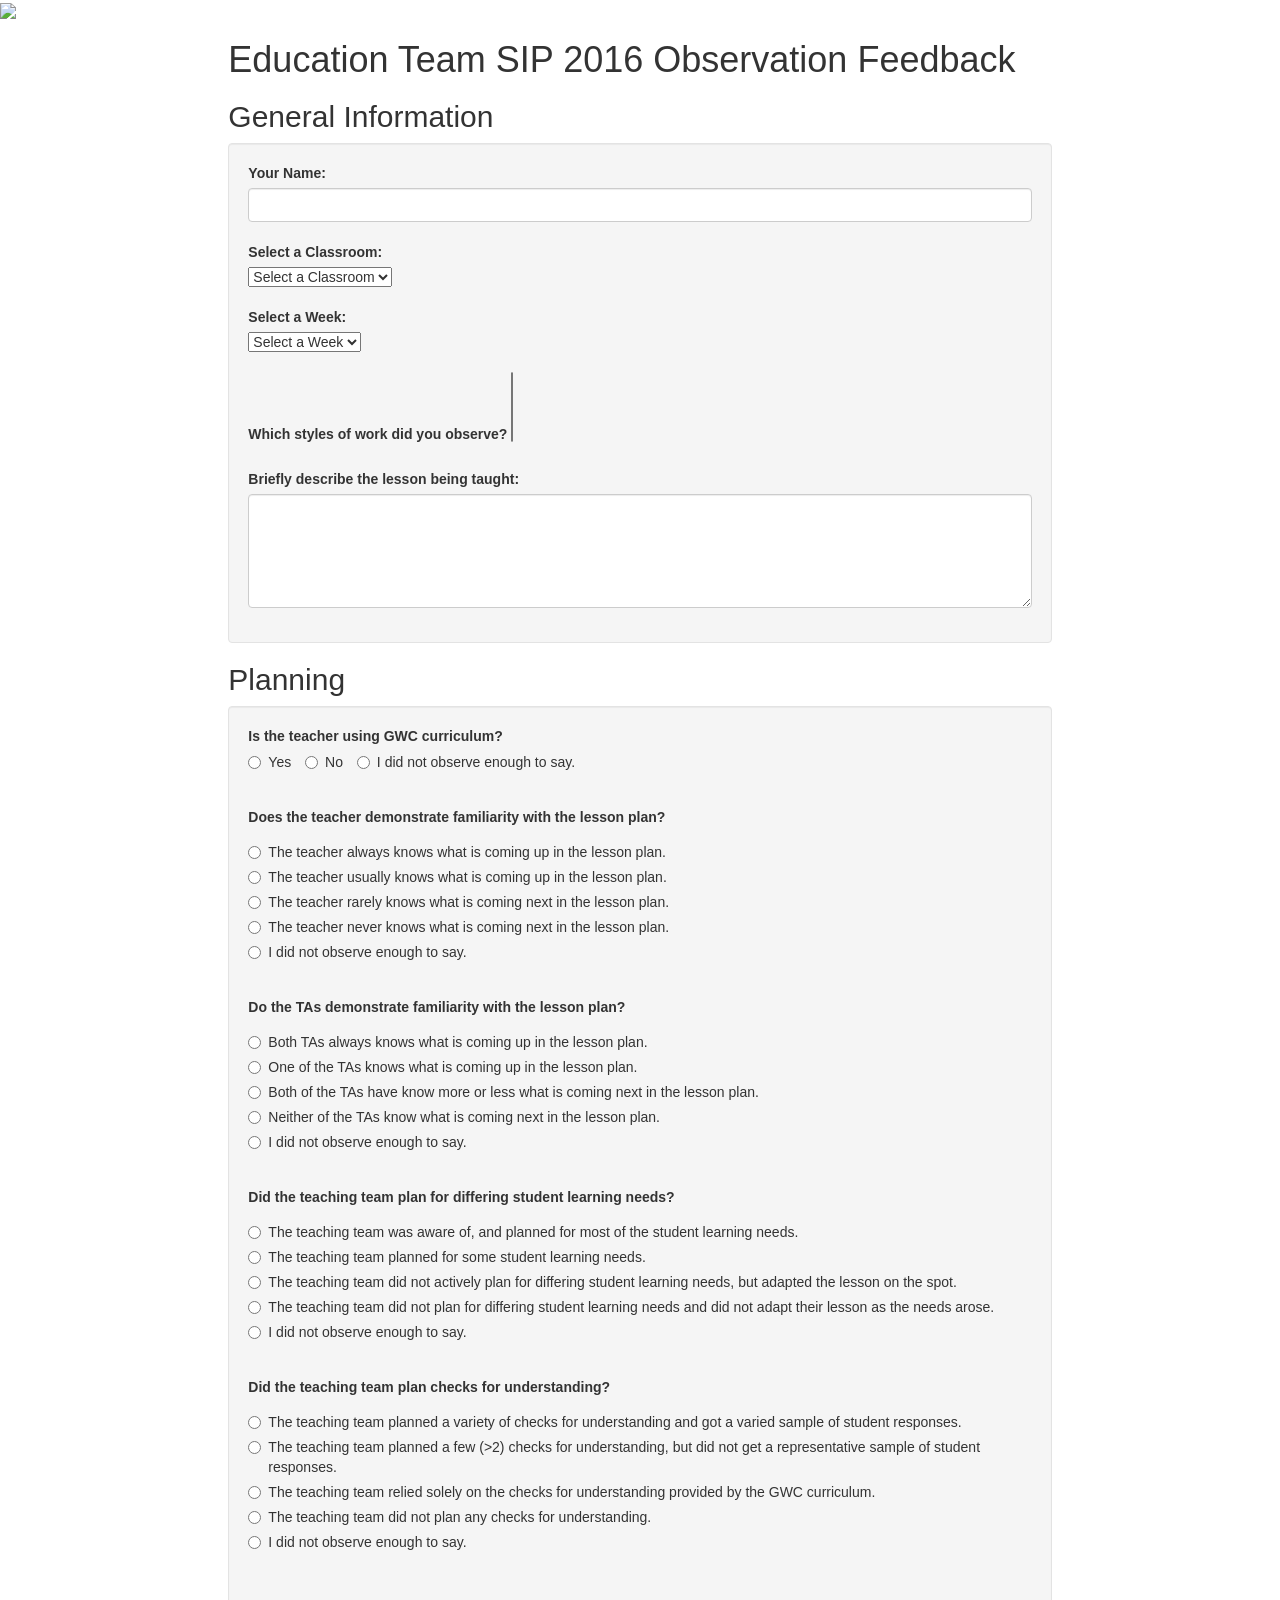
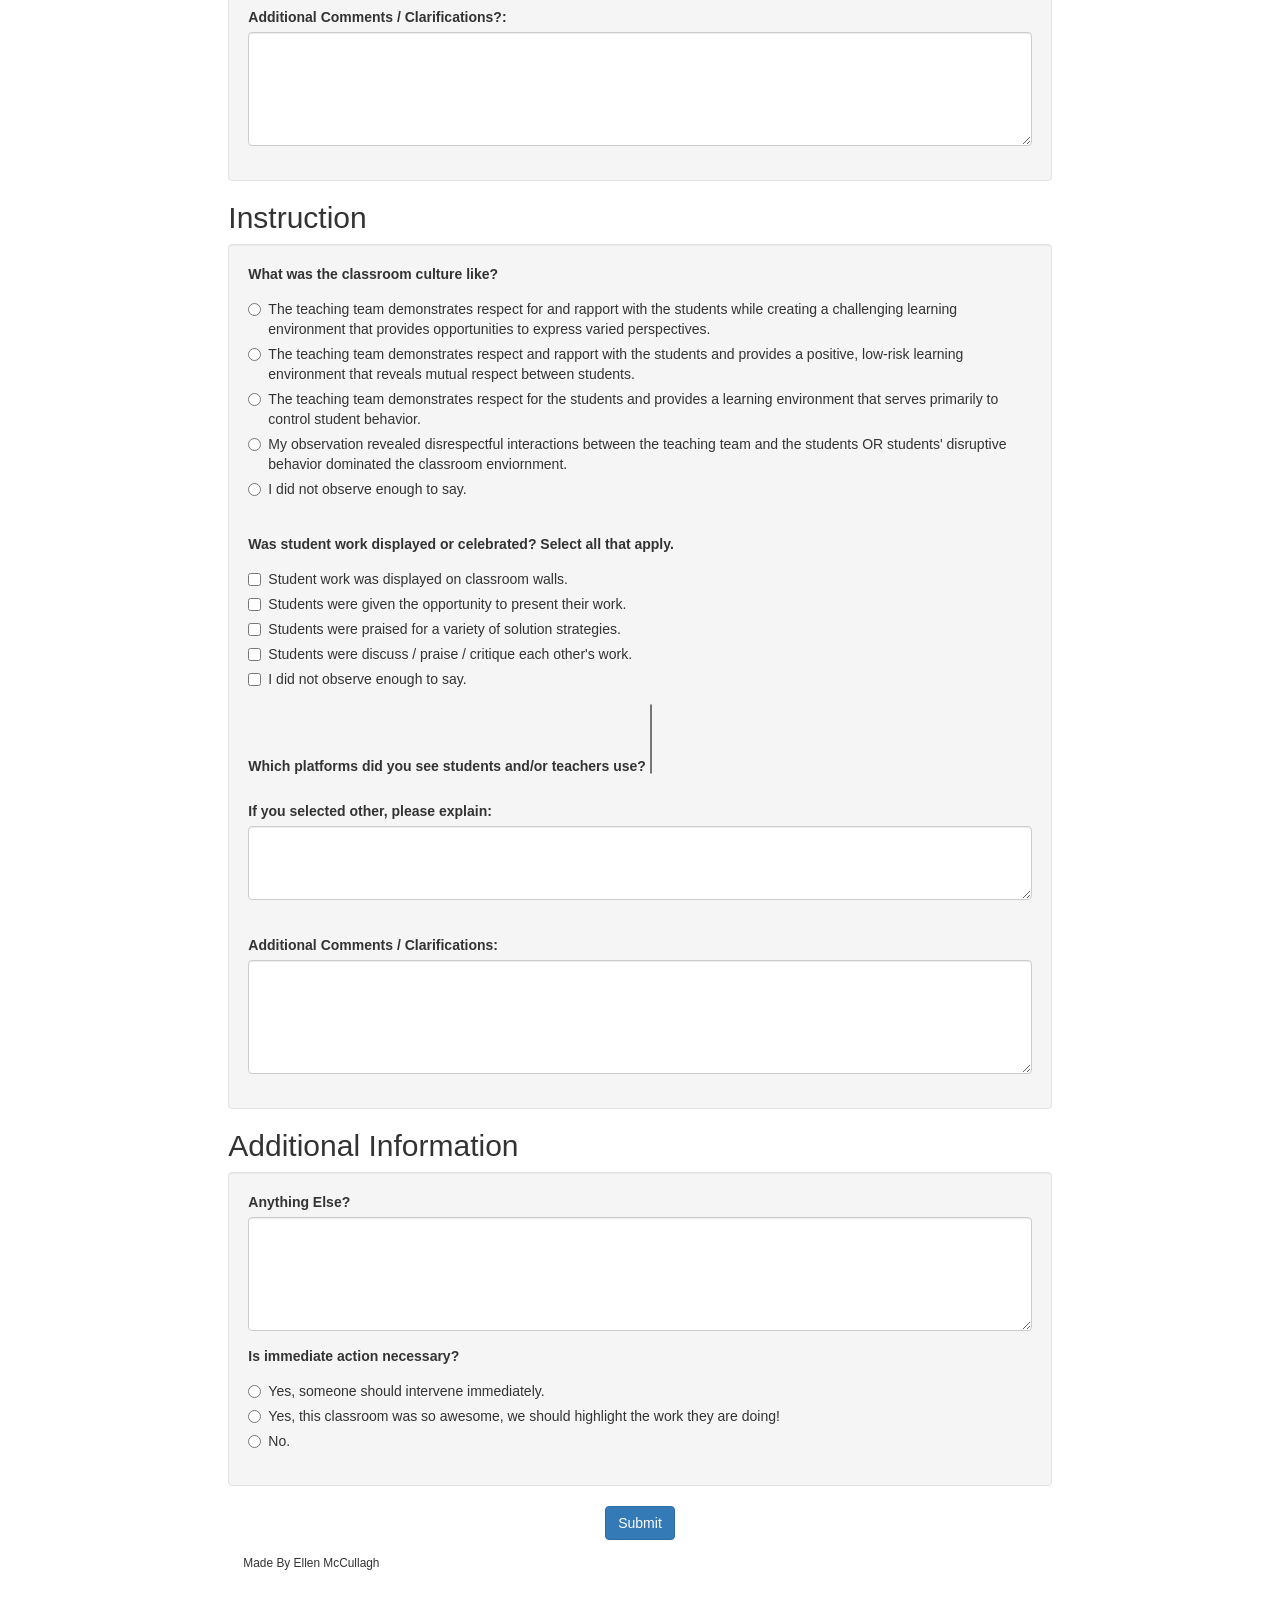
==== index.html @ 7bf044fe "Collecting data" ====
<!DOCTYPE html>
<html lang="en">
<head>
  <meta charset="utf-8">
  <meta http-equiv="X-UA-Compatible" content="IE=edge">
  <meta name="viewport" content="width=device-width, initial-scale=1">
  <link rel="icon" type="image/png" href="http://girlswhocode.com/wp-content/themes/gwc/favicon.ico">

  <script src="https://ajax.googleapis.com/ajax/libs/jquery/1.12.2/jquery.min.js"></script>
  <!-- Latest compiled and minified CSS -->
  <link rel="stylesheet" href="https://maxcdn.bootstrapcdn.com/bootstrap/3.3.6/css/bootstrap.min.css" integrity="sha384-1q8mTJOASx8j1Au+a5WDVnPi2lkFfwwEAa8hDDdjZlpLegxhjVME1fgjWPGmkzs7" crossorigin="anonymous">

  <!-- Optional theme -->
  <link rel="stylesheet" href="https://maxcdn.bootstrapcdn.com/bootstrap/3.3.6/css/bootstrap-theme.min.css" integrity="sha384-fLW2N01lMqjakBkx3l/M9EahuwpSfeNvV63J5ezn3uZzapT0u7EYsXMjQV+0En5r" crossorigin="anonymous">

  <!-- Latest compiled and minified JavaScript -->
  <script src="https://maxcdn.bootstrapcdn.com/bootstrap/3.3.6/js/bootstrap.min.js" integrity="sha384-0mSbJDEHialfmuBBQP6A4Qrprq5OVfW37PRR3j5ELqxss1yVqOtnepnHVP9aJ7xS" crossorigin="anonymous"></script>

  <link href="https://cdnjs.cloudflare.com/ajax/libs/select2/4.0.2/css/select2.min.css" rel="stylesheet" />
  <script src="https://cdnjs.cloudflare.com/ajax/libs/select2/4.0.2/js/select2.min.js"></script>
  <link href='https://fonts.googleapis.com/css?family=Raleway:400,800' rel='stylesheet' type='text/css'>
  <link href="css/stylesheet.css" rel="stylesheet">
  <script src="js/data.js"></script>
  <script src="js/index.js"></script>
  <title>SIP 2016 Education Team Feedback</title>


  <body>
    <div class="nav">
      <a href=""><img src="https://upload.wikimedia.org/wikipedia/commons/thumb/a/a1/GWC_logo_2016_.png/220px-GWC_logo_2016_.png" id="site-logo"></a>
    </div>
    <div class="container-fluid col-md-8 col-md-offset-2">
      <h1>Education Team SIP 2016 Observation Feedback</h1>
      <h2>General Information</h2>

      <div class="well">
        <label for="usr">Your Name:</label>
        <input type="text" class="form-control" id="name" name="name">

        <br>

        <label for="usr">Select a Classroom:</label>
        <br>
        <select class="js-example-data-array" id="classroom">
          <option value="-1" selected="selected">Select a Classroom</option>
        </select>
        <script type="text/javascript">

          $(".js-example-data-array").select2({
            data: classroom_names
            })
          $(".js-example-data-array-selected").select2({
            data: classroom_names
            })

          </script>
          <br>
          <br>

          <label for="usr">Select a Week:</label>
          <br>
          <select class="js-example-data-array" id="week">
            <option value="-1" selected="selected">Select a Week</option>
          </select>
          <script type="text/javascript">
            weeks = [{id: 0, text:"Week 0"}, {id: 1, text:"Week 1"}, {id: 2, text:"Week 2"}, {id: 3, text:"Week 3"},
                     {id: 4, text:"Week 4"}, {id: 5, text:"Week 5"}, {id: 6, text:"Week 6"}, {id: 7, text:"Week 7"} ];

            $(".js-example-data-array").select2({
              data: weeks
              })
            $(".js-example-data-array-selected").select2({
              data: weeks
              })

            </script>

          <br>
          <br>
          <label>Which styles of work did you observe?</label>
          <select class="js-example-basic-multiple" multiple="multiple" id="workstyles">
          </select>
          <script type="text/javascript">
            workstyles = [{id: 0, text:"Individual"}, {id: 1, text:"Small Group"}, {id: 2, text:"Whole Group"}, {id: 3, text:"Lecture"}];

            $(".js-example-basic-multiple").select2({
              data: workstyles
              })
            $(".js-example-data-basic-multiple").select2({
              data: workstyles
              })

            </script>
            <br><br>

          <div class="form-group">
            <label for="comment">Briefly describe the lesson being taught:</label>
            <textarea class="form-control" rows="5" id="lessonDescription" name="lesson_description"></textarea>
          </div>

      </div>

      <h2>Planning</h2>
      <div class="well">
        <div class="form-group" id="gwc_curriculum">
          <label>Is the teacher using GWC curriculum?</label>
          <br>
          <label class="radio-inline"><input type="radio" name="gwc_curriculum" value="yes">Yes</label>
          <label class="radio-inline"><input type="radio" name="gwc_curriculum" value="no">No</label>
          <label class="radio-inline"><input type="radio" name="gwc_curriculum" value="n/a">I did not observe enough to say.</label>
        </div>

        <br>

        <div class="form-group" id="teacher_prep">
          <label>Does the teacher demonstrate familiarity with the lesson plan?</label>
          <br>
          <div class="radio">
            <label class="radio"><input type="radio" name="teacher_prep" value="3">The teacher always knows what is coming up in the lesson plan.</label>
          </div>
          <div class="radio">
            <label class="radio"><input type="radio" name="teacher_prep" value="2">The teacher usually knows what is coming up in the lesson plan.</label>
          </div>
          <div class="radio">
            <label class="radio"><input type="radio" name="teacher_prep" value="1">The teacher rarely knows what is coming next in the lesson plan.</label>
          </div>
          <div class="radio">
            <label class="radio"><input type="radio" name="teacher_prep" value="0">The teacher never knows what is coming next in the lesson plan.</label>
          </div>
          <div class="radio">
            <label class="radio"><input type="radio" name="teacher_prep" value="n/a">I did not observe enough to say.</label>
          </div>
        </div>

        <br>

        <div class="form-group" id="ta_prep">
          <label>Do the TAs demonstrate familiarity with the lesson plan?</label>
          <br>
          <div class="radio">
            <label class="radio"><input type="radio" name="ta_prep" value="3">Both TAs always knows what is coming up in the lesson plan.</label>
          </div>
          <div class="radio">
            <label class="radio"><input type="radio" name="ta_prep" value="2">One of the TAs knows what is coming up in the lesson plan.</label>
          </div>
          <div class="radio">
            <label class="radio"><input type="radio" name="ta_prep" value="1">Both of the TAs have know more or less what is coming next in the lesson plan.</label>
          </div>
          <div class="radio">
            <label class="radio"><input type="radio" name="ta_prep" value="0">Neither of the TAs know what is coming next in the lesson plan.</label>
          </div>
          <div class="radio">
            <label class="radio"><input type="radio" name="ta_prep" value="n/a">I did not observe enough to say.</label>
          </div>
        </div>

        <br>

        <div class="form-group" id="differentiation">
          <label>Did the teaching team plan for differing student learning needs?</label>
          <br>
          <div class="radio">
            <label class="radio"><input type="radio" name="differentiation" value="3">The teaching team was aware of, and planned for most of the student learning needs.</label>
          </div>
          <div class="radio">
            <label class="radio"><input type="radio" name="differentiation" value="2">The teaching team planned for some student learning needs.</label>
          </div>
          <div class="radio">
            <label class="radio"><input type="radio" name="differentiation" value="1">The teaching team did not actively plan for differing student learning needs, but adapted the lesson on the spot.</label>
          </div>
          <div class="radio">
            <label class="radio"><input type="radio" name="differentiation" value="0">The teaching team did not plan for differing student learning needs and did not adapt their lesson as the needs arose.</label>
          </div>
          <div class="radio">
            <label class="radio"><input type="radio" name="differentiation" value="n/a">I did not observe enough to say.</label>
          </div>
        </div>

        <br>

        <div class="form-group" id="check_understanding">
          <label>Did the teaching team plan checks for understanding?</label>
          <br>
          <div class="radio">
            <label class="radio"><input type="radio" name="check_understanding" value="3">The teaching team planned a variety of checks for understanding and got a varied sample of student responses.</label>
          </div>
          <div class="radio">
            <label class="radio"><input type="radio" name="check_understanding" value="2">The teaching team planned a few (>2) checks for understanding, but did not get a representative sample of student responses.</label>
          </div>
          <div class="radio">
            <label class="radio"><input type="radio" name="check_understanding" value="1">The teaching team relied solely on the checks for understanding provided by the GWC curriculum.</label>
          </div>
          <div class="radio">
            <label class="radio"><input type="radio" name="check_understanding" value="0">The teaching team did not plan any checks for understanding.</label>
          </div>
          <div class="radio">
            <label class="radio"><input type="radio" name="check_understanding" value="n/a">I did not observe enough to say.</label>
          </div>
        </div>
        <br>
        <br>
        <div class="form-group">
          <label for="comment">Additional Comments / Clarifications?:</label>
          <textarea class="form-control" rows="5" id="PlanningComments"></textarea>
        </div>
      </div>

      <h2>Instruction</h2>
      <div class="well">
        <div class="form-group" id="class_env">
          <label>What was the classroom culture like?</label>
          <br>
          <div class="radio">
            <label class="radio"><input type="radio" name="class_env" value="3">The teaching team demonstrates respect for and rapport with the students while creating a challenging learning environment that provides opportunities to express varied perspectives.</label>
          </div>
          <div class="radio">
            <label class="radio"><input type="radio" name="class_env" value="2">The teaching team demonstrates respect and rapport with the students and provides a positive, low-risk learning environment that reveals mutual respect between students.</label>
          </div>
          <div class="radio">
            <label class="radio"><input type="radio" name="class_env" value="1">The teaching team demonstrates respect for the students and provides a learning environment that serves primarily to control student behavior.</label>
          </div>
          <div class="radio">
            <label class="radio"><input type="radio" name="class_env" value="0">My observation revealed disrespectful interactions between the teaching team and the students OR students' disruptive behavior dominated the classroom enviornment.</label>
          </div>
          <div class="radio">
            <label class="radio"><input type="radio" name="class_env" value="n/a">I did not observe enough to say.</label>
          </div>
        </div>

        <br>

        <div class="form-group" id="student_wrk">
          <label>Was student work displayed or celebrated? Select all that apply.</label>
          <br>
          <div class="checkbox">
            <label><input type="checkbox" name="student_wrk" value="walls">Student work was displayed on classroom walls.</label>
          </div>
          <div class="checkbox">
            <label><input type="checkbox" name="student_wrk" value="present">Students were given the opportunity to present their work.</label>
          </div>
          <div class="checkbox">
            <label><input type="checkbox" name="student_wrk" value="teacher praise">Students were praised for a variety of solution strategies.</label>
          </div>
          <div class="checkbox">
            <label><input type="checkbox" name="student_wrk" value="peer praise">Students were discuss / praise / critique each other's work.</label>
          </div>
          <div class="checkbox">
            <label><input type="checkbox" name="student_wrk" value="n/a">I did not observe enough to say.</label>
          </div>
        </div>

        <label>Which platforms did you see students and/or teachers use?</label>
        <select class="js-example-basic-multiple" multiple="multiple" id="platforms">
        </select>
        <script type="text/javascript">
          platforms = [{id: 0, text:"Canvas"}, {id: 1, text:"Google Docs"}, {id: 2, text:"Piazza"}, {id: 3, text:"Other"}];

          $(".js-example-basic-multiple").select2({
            data: platforms
            })
          $(".js-example-data-basic-multiple").select2({
            data: platforms
            })

          </script>
          <br><br>
          <div class="form-group">
            <label for="comment">If you selected other, please explain:</label>
            <textarea class="form-control" rows="3" id="platforms_other"></textarea>
          </div>
          <br>
          <div class="form-group">
            <label for="comment">Additional Comments / Clarifications:</label>
            <textarea class="form-control" rows="5" id="instruction_comments"></textarea>
          </div>
        </div>

        <h2>Additional Information</h2>
        <div class="well">
          <div class="form-group">
            <label for="comment">Anything Else?</label>
            <textarea class="form-control" rows="5" id="add_comments"></textarea>
          </div>

          <div class="form-group">
            <label>Is immediate action necessary?</label>
            <br>
            <div class="radio" id="intervention">
              <label class="radio"><input type="radio" name="intervention" value="yes-">Yes, someone should intervene immediately.</label>
            </div>
            <div class="radio">
              <label class="radio"><input type="radio" name="intervention" value="yes+">Yes, this classroom was so awesome, we should highlight the work they are doing!</label>
            </div>
            <div class="radio">
              <label class="radio"><input type="radio" name="intervention" value="no">No.</label>
            </div>
          </div>
        </div>

        <div class="span7 text-center">
            <button type="button" class="btn btn-primary" id="button_submit">Submit</button>
        </div>

        <footer>
          <div class="footer">
            <div class="center-block">
                <div class="small navbar-text text-center">
                    <p>Made By Ellen McCullagh</p>
                </div>
            </div>
        </div>
      </footer>
    </div>
    <script src="js/postsheet.js"></script>
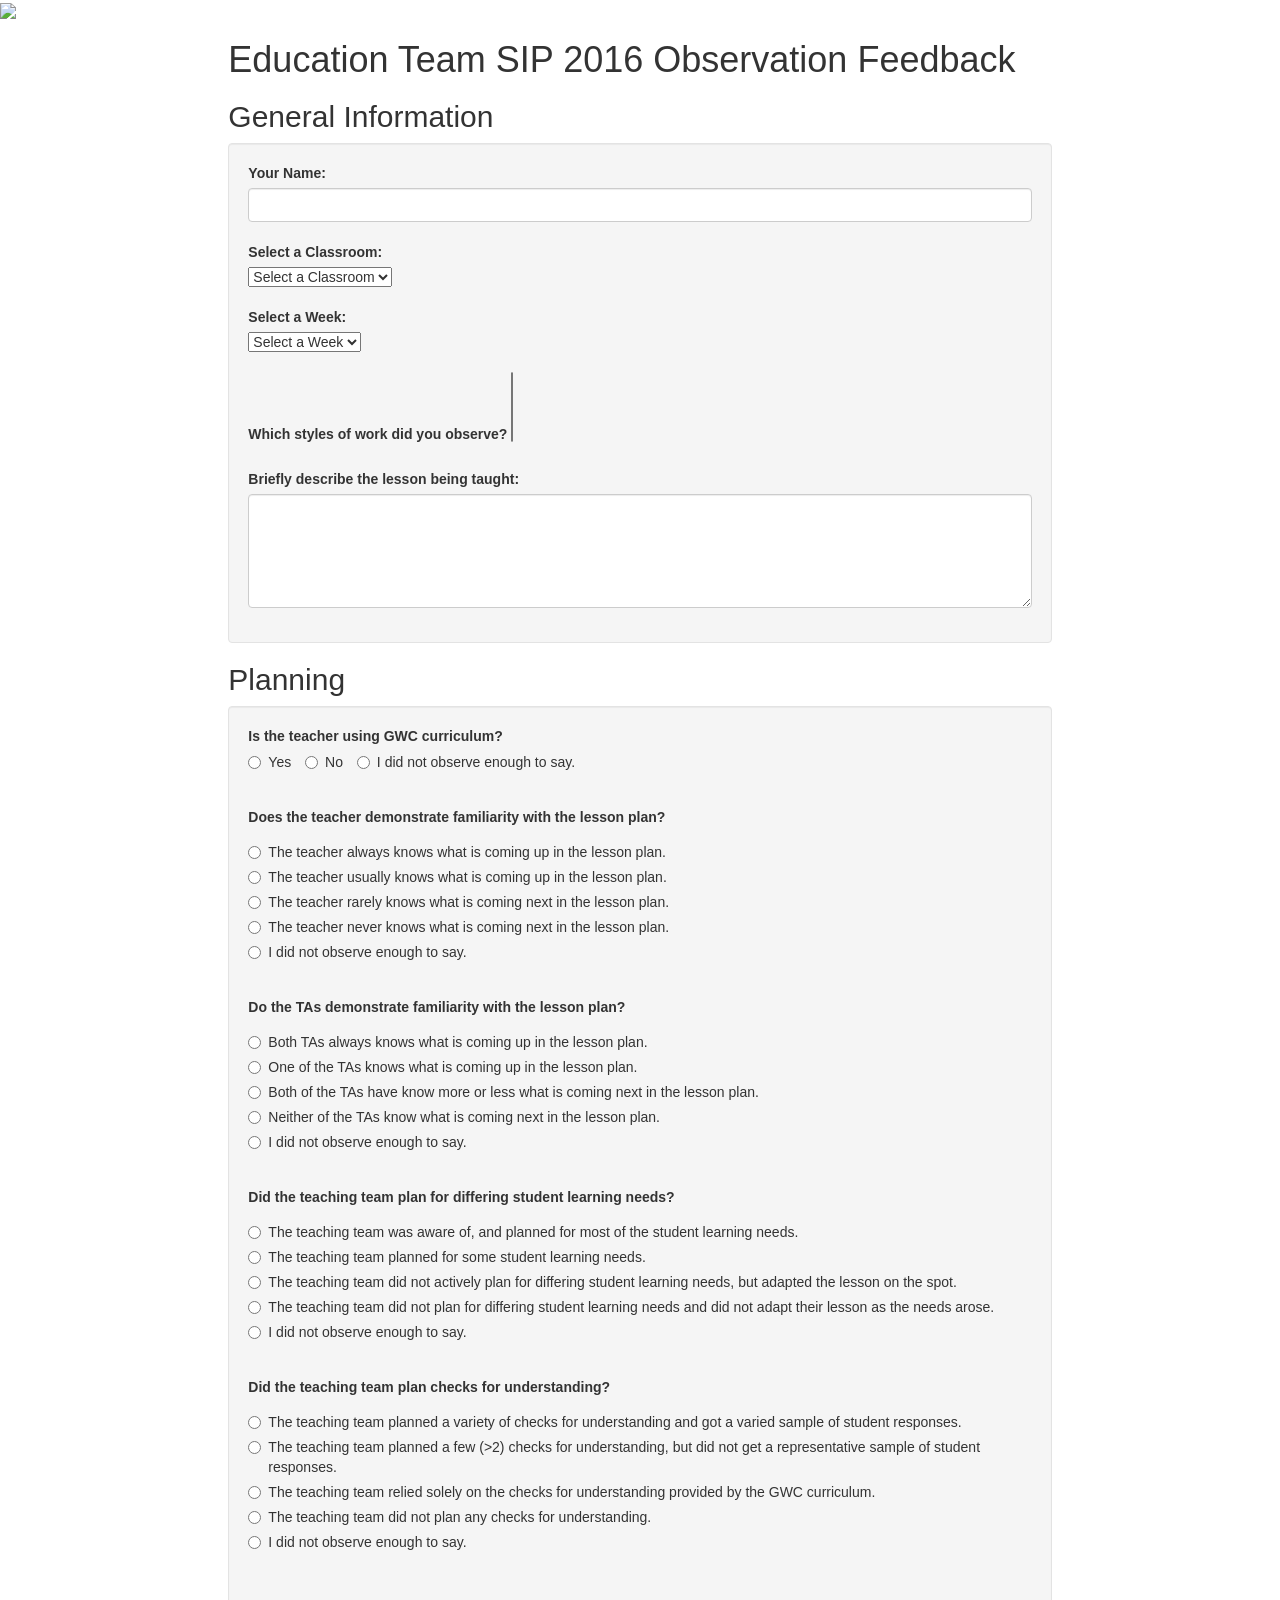
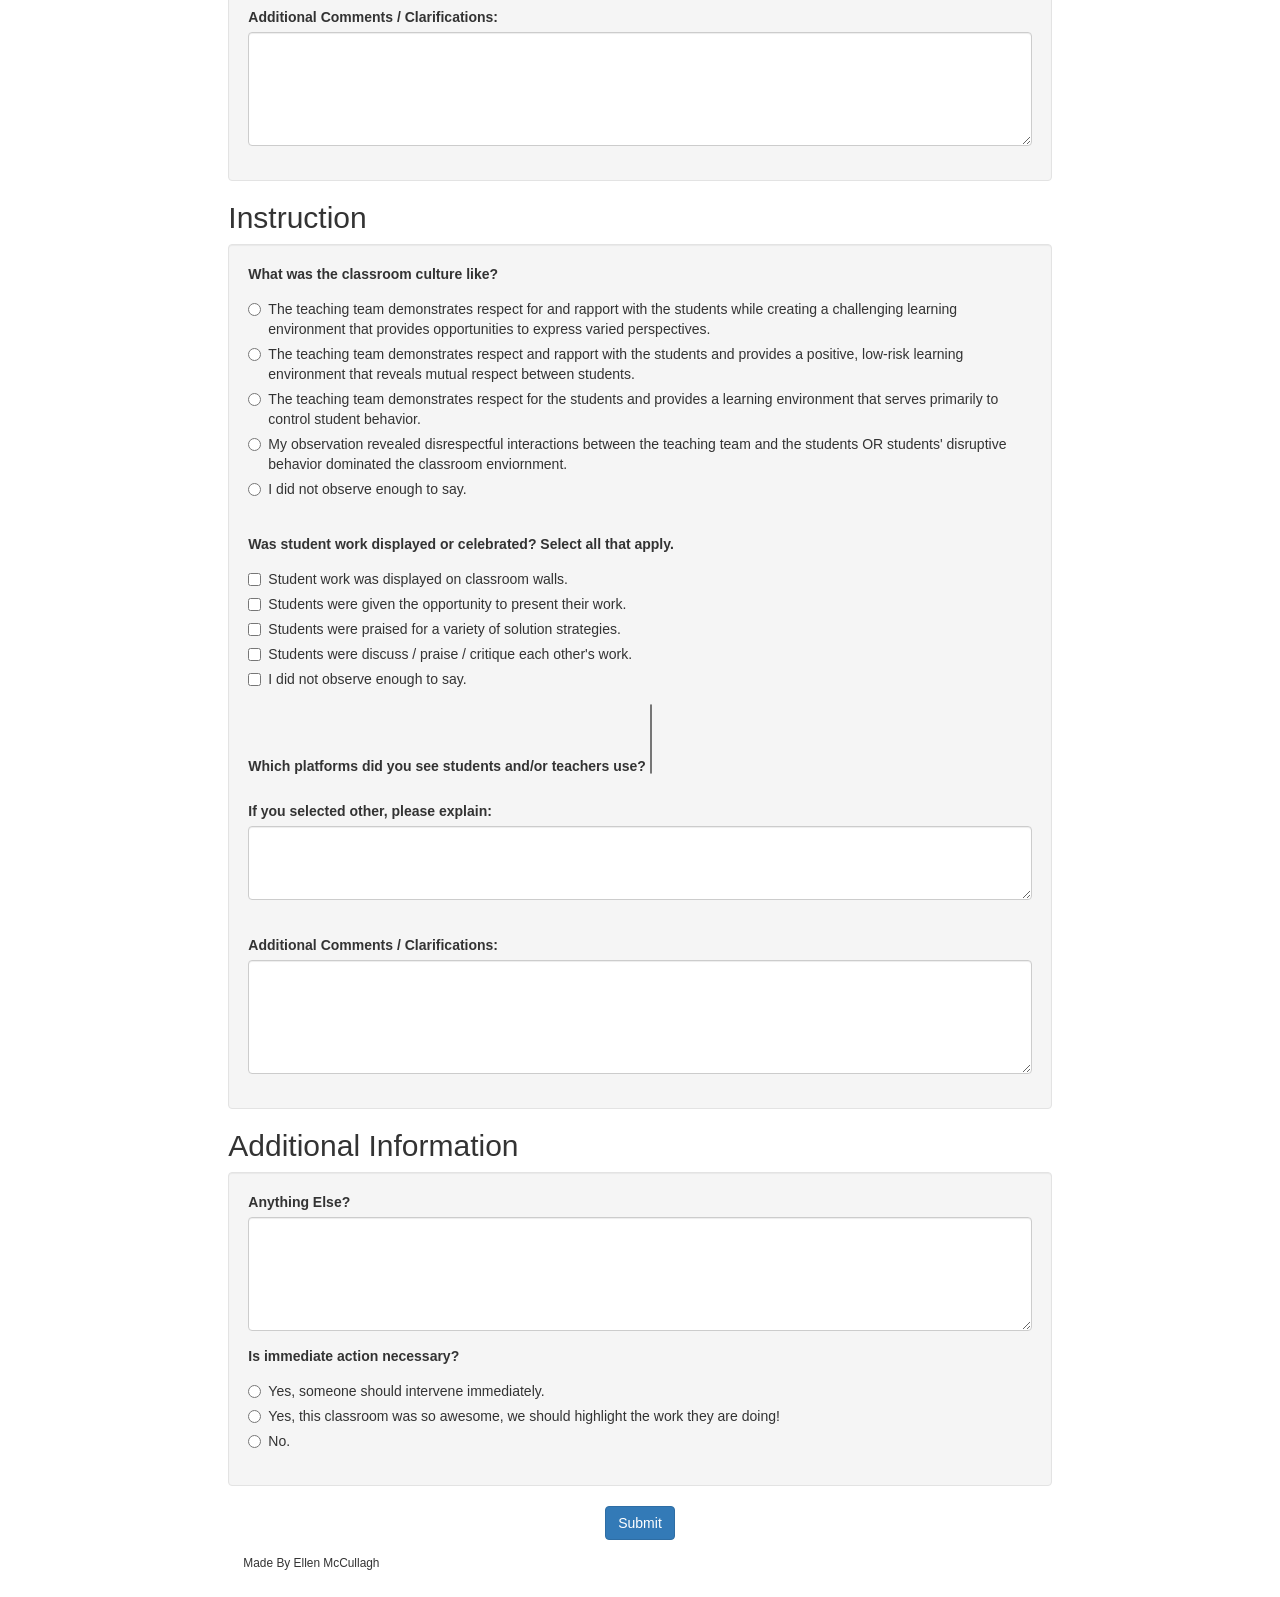
==== commit a5001414: "data finalized" ====
--- a/index.html
+++ b/index.html
@@ -4,7 +4,7 @@
   <meta charset="utf-8">
   <meta http-equiv="X-UA-Compatible" content="IE=edge">
   <meta name="viewport" content="width=device-width, initial-scale=1">
-  <link rel="icon" type="image/png" href="http://girlswhocode.com/wp-content/themes/gwc/favicon.ico">
+  <link rel="icon" type="image/png" href="http://girlswhocode.com/apple-icon.png">
 
   <script src="https://ajax.googleapis.com/ajax/libs/jquery/1.12.2/jquery.min.js"></script>
   <!-- Latest compiled and minified CSS -->
@@ -26,9 +26,11 @@
 
 
   <body>
+    <iframe src="https://docs.google.com/a/girlswhocode.com/forms/d/1mv8BgKb8Gx9MywnGfvozmwQfJ8MWy37i6T3rJOWudbc/formResponse" width="760" height="500" frameborder="0" marginheight="0" marginwidth="0" class="hidden">Loading...</iframe>
     <div class="nav">
       <a href=""><img src="https://upload.wikimedia.org/wikipedia/commons/thumb/a/a1/GWC_logo_2016_.png/220px-GWC_logo_2016_.png" id="site-logo"></a>
     </div>
+    <form action="https://docs.google.com/forms/d/1mv8BgKb8Gx9MywnGfvozmwQfJ8MWy37i6T3rJOWudbc/formResponse?embedded=true" target="_self" method="POST" id="mG61Hd">
     <div class="container-fluid col-md-8 col-md-offset-2">
       <h1>Education Team SIP 2016 Observation Feedback</h1>
       <h2>General Information</h2>
@@ -48,10 +50,16 @@
 
           $(".js-example-data-array").select2({
             data: classroom_names
-            })
+          });
           $(".js-example-data-array-selected").select2({
             data: classroom_names
-            })
+          });
+
+          var classroom;
+        	$('#classroom').on('change', function() {
+        			var temp = $(this).val();
+        			classroom = classroom_names[temp].text
+        		});
 
           </script>
           <br>
@@ -68,34 +76,45 @@
 
             $(".js-example-data-array").select2({
               data: weeks
-              })
+            });
             $(".js-example-data-array-selected").select2({
               data: weeks
-              })
+            });
+
+            var week;
+          	$('#week').on('change', function() {
+          			week = $(this).val();
+          		});
 
             </script>
 
           <br>
           <br>
           <label>Which styles of work did you observe?</label>
-          <select class="js-example-basic-multiple" multiple="multiple" id="workstyles">
+          <select class="js-example-basic-multiple-w" multiple="multiple" id="workstyles">
           </select>
           <script type="text/javascript">
             workstyles = [{id: 0, text:"Individual"}, {id: 1, text:"Small Group"}, {id: 2, text:"Whole Group"}, {id: 3, text:"Lecture"}];
 
-            $(".js-example-basic-multiple").select2({
+            $(".js-example-basic-multiple-w").select2({
               data: workstyles
               })
-            $(".js-example-data-basic-multiple").select2({
+            $(".js-example-data-basic-multiple-w").select2({
               data: workstyles
               })
+            var workstyle_temp = [];
+          	$('#workstyles').on('change', function() {
+                workstyle_temp = $(".js-example-basic-multiple-w").val();
+                //console.log(temp)
+          		});
+
 
             </script>
             <br><br>
 
           <div class="form-group">
             <label for="comment">Briefly describe the lesson being taught:</label>
-            <textarea class="form-control" rows="5" id="lessonDescription" name="lesson_description"></textarea>
+            <textarea class="form-control" rows="5" id="lesson_description" name="lesson_description"></textarea>
           </div>
 
       </div>
@@ -200,8 +219,8 @@
         <br>
         <br>
         <div class="form-group">
-          <label for="comment">Additional Comments / Clarifications?:</label>
-          <textarea class="form-control" rows="5" id="PlanningComments"></textarea>
+          <label for="comment">Additional Comments / Clarifications:</label>
+          <textarea class="form-control" rows="5" id="planning_comments"></textarea>
         </div>
       </div>
 
@@ -248,19 +267,35 @@
             <label><input type="checkbox" name="student_wrk" value="n/a">I did not observe enough to say.</label>
           </div>
         </div>
+        <script>
+          var student_wrk;
+
+          function showSelectedValues()
+            {
+              student_wrk = $("input[name=student_wrk]:checked").map(
+                 function () {return this.value;}).get().join(",");
+            }
+
+          </script>
 
         <label>Which platforms did you see students and/or teachers use?</label>
-        <select class="js-example-basic-multiple" multiple="multiple" id="platforms">
+        <select class="js-example-basic-multiple-p" multiple="multiple" id="platforms">
         </select>
         <script type="text/javascript">
           platforms = [{id: 0, text:"Canvas"}, {id: 1, text:"Google Docs"}, {id: 2, text:"Piazza"}, {id: 3, text:"Other"}];
 
-          $(".js-example-basic-multiple").select2({
+          $(".js-example-basic-multiple-p").select2({
             data: platforms
             })
-          $(".js-example-data-basic-multiple").select2({
+          $(".js-example-data-basic-multiple-p").select2({
             data: platforms
             })
+
+            var platform_temp = [];
+          	$('#platforms').on('change', function() {
+                platform_temp = $(".js-example-basic-multiple-p").val();
+                //console.log(temp)
+          		});
 
           </script>
           <br><br>
@@ -286,16 +321,17 @@
             <label>Is immediate action necessary?</label>
             <br>
             <div class="radio" id="intervention">
-              <label class="radio"><input type="radio" name="intervention" value="yes-">Yes, someone should intervene immediately.</label>
+              <label class="radio"><input type="radio" name="intervention" value="Intervention">Yes, someone should intervene immediately.</label>
             </div>
             <div class="radio">
-              <label class="radio"><input type="radio" name="intervention" value="yes+">Yes, this classroom was so awesome, we should highlight the work they are doing!</label>
+              <label class="radio"><input type="radio" name="intervention" value="Highlight">Yes, this classroom was so awesome, we should highlight the work they are doing!</label>
             </div>
             <div class="radio">
-              <label class="radio"><input type="radio" name="intervention" value="no">No.</label>
+              <label class="radio"><input type="radio" name="intervention" value="No">No.</label>
             </div>
           </div>
         </div>
+      </form>
 
         <div class="span7 text-center">
             <button type="button" class="btn btn-primary" id="button_submit">Submit</button>
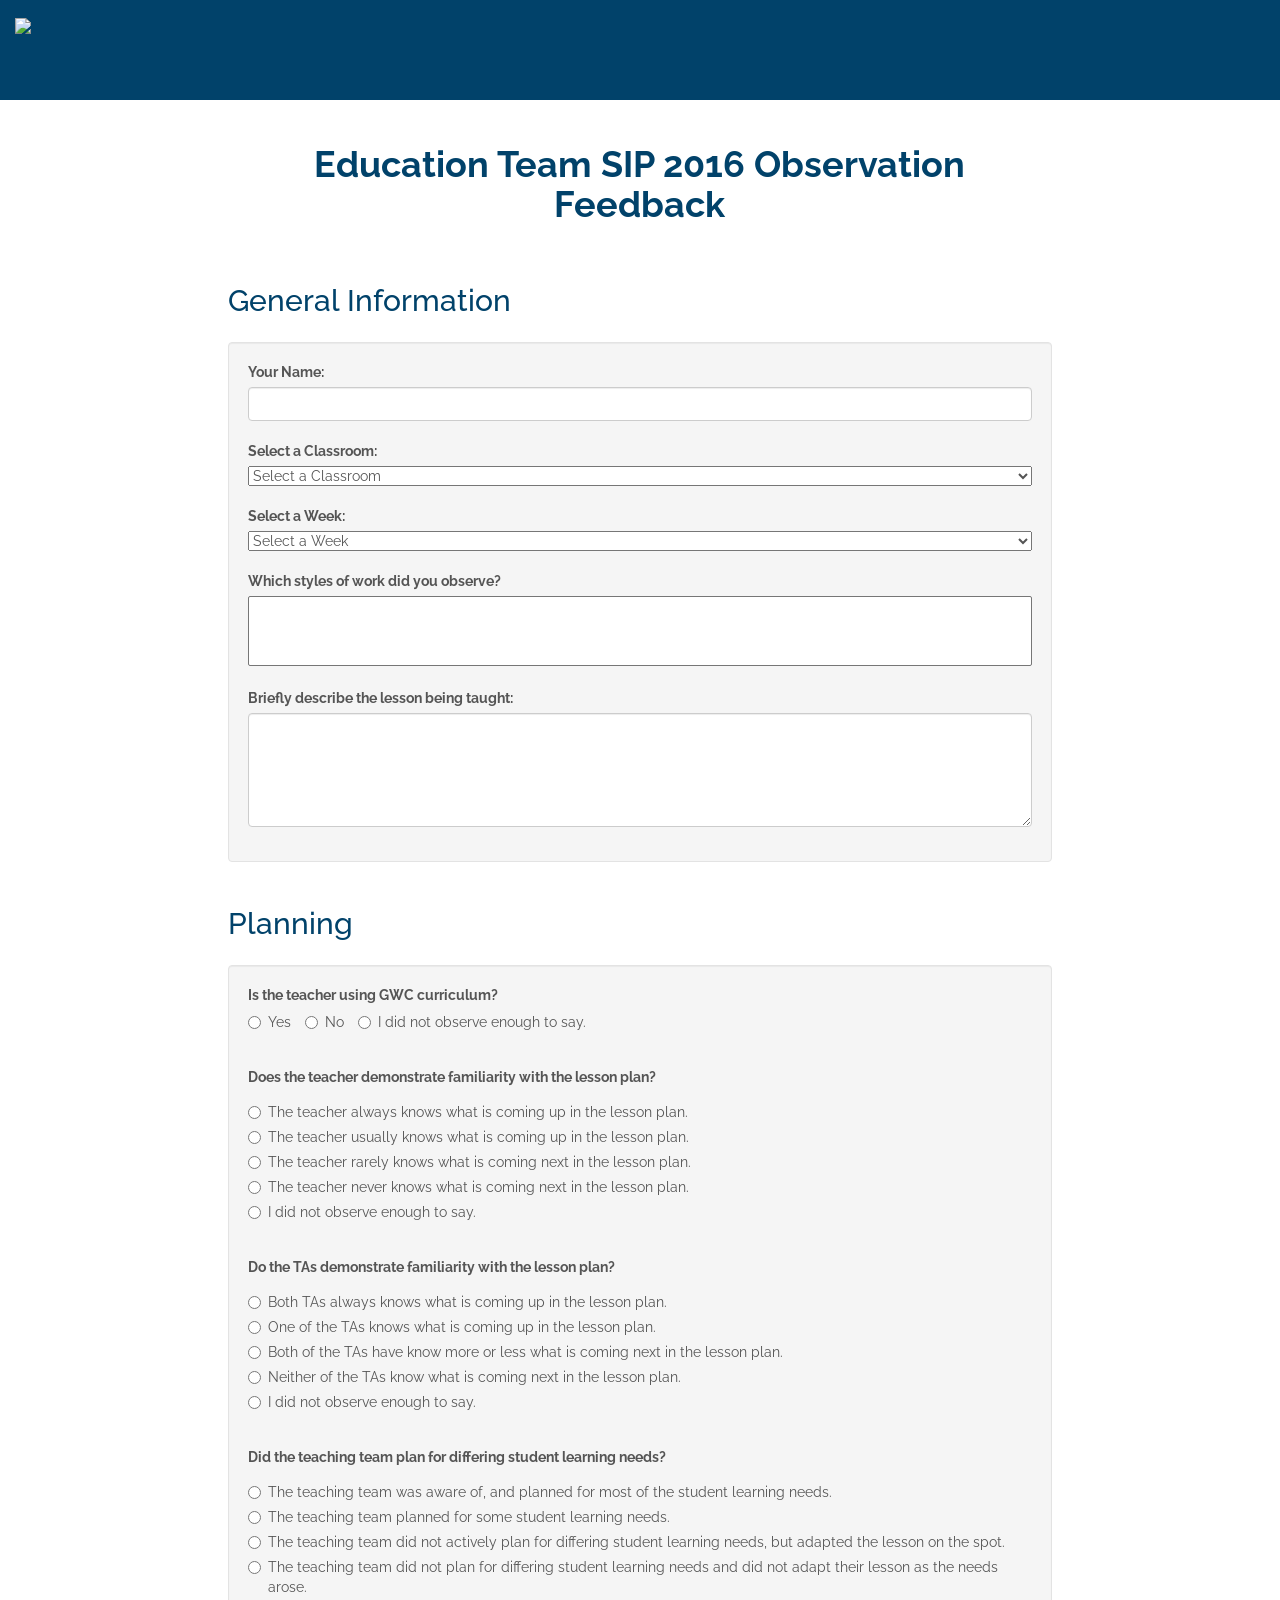
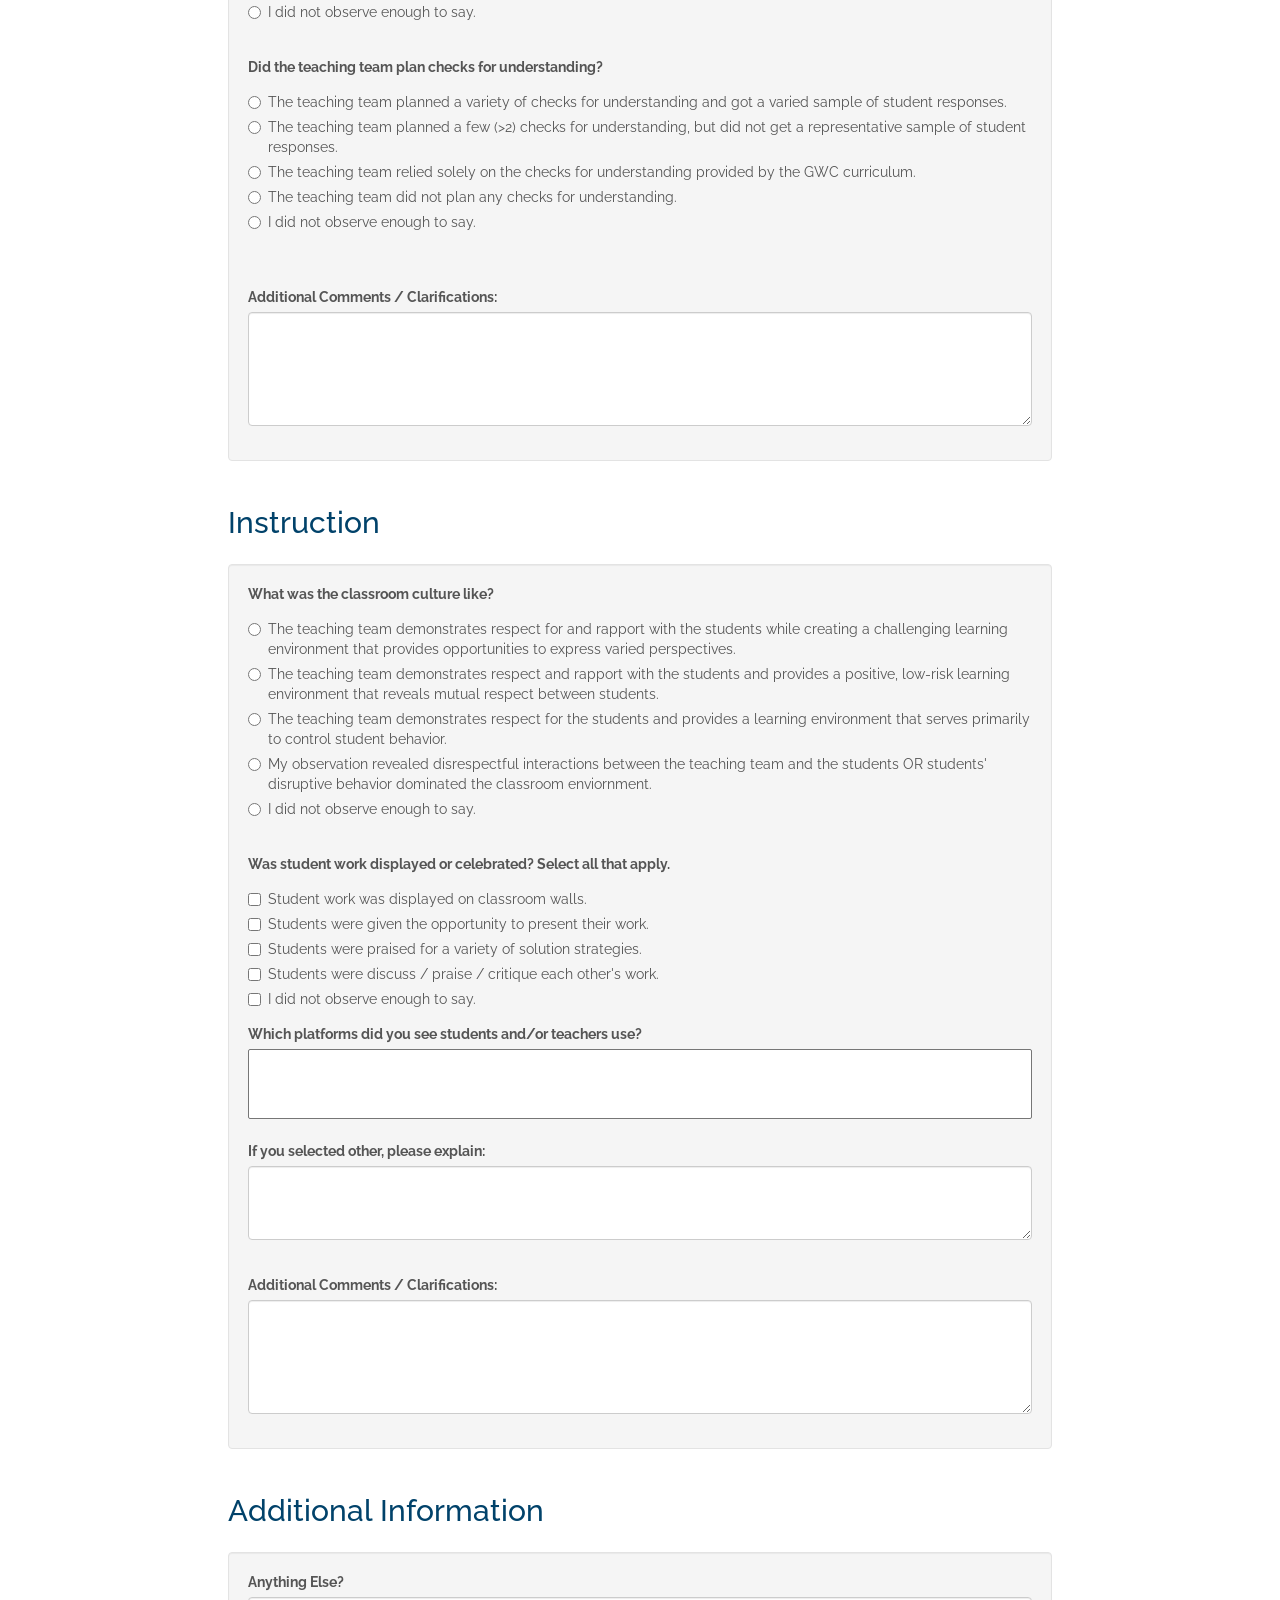
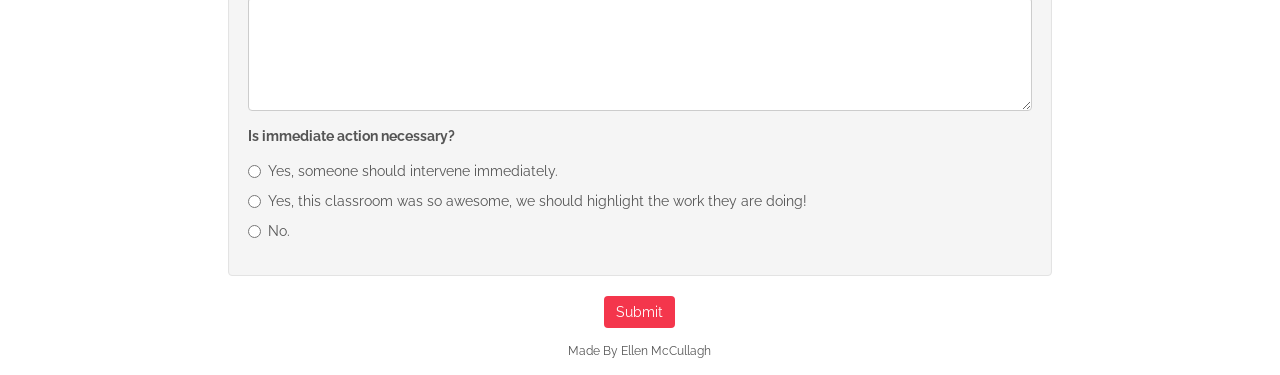
==== commit 7cd81974: "bug fix last radio question" ====
--- a/index.html
+++ b/index.html
@@ -321,13 +321,15 @@
             <label>Is immediate action necessary?</label>
             <br>
             <div class="radio" id="intervention">
-              <label class="radio"><input type="radio" name="intervention" value="Intervention">Yes, someone should intervene immediately.</label>
-            </div>
-            <div class="radio">
-              <label class="radio"><input type="radio" name="intervention" value="Highlight">Yes, this classroom was so awesome, we should highlight the work they are doing!</label>
-            </div>
-            <div class="radio">
-              <label class="radio"><input type="radio" name="intervention" value="No">No.</label>
+              <div>
+                <label class="radio"><input type="radio" name="intervention" value="3">Yes, someone should intervene immediately.</label>
+              </div>
+              <div>
+                <label class="radio"><input type="radio" name="intervention" value="2">Yes, this classroom was so awesome, we should highlight the work they are doing!</label>
+              </div>
+              <div>
+                <label class="radio"><input type="radio" name="intervention" value="1">No.</label>
+              </div>
             </div>
           </div>
         </div>
--- a/css/stylesheet.css
+++ b/css/stylesheet.css
@@ -0,0 +1,110 @@
+/*
+@gwc-navy: #01426A;
+@gwc-teal: #6ECEB2;
+@gwc-pink: #F4364C;
+@gwc-yellow: #ECE81A;
+*/
+
+body {
+  font-family: 'Raleway', sans-serif;
+  color: #555555;
+  margin: 0;
+  padding: 0;
+
+}
+
+select {
+    width: 100%;
+}
+
+h1 {
+  color: #01426A;
+  text-align: center;
+  padding-top: 150px;
+}
+
+h2 {
+  color: #01426A;
+  padding-top: 25px;
+  padding-bottom: 15px;
+}
+
+h1 {
+  font-weight: bold;
+  padding-top: 25px;
+  padding-bottom: 15px;
+}
+
+h3 {
+  color: #F4364C;
+  padding-top: 15px;
+  padding-bottom: 15px;
+}
+
+details {
+  padding: 20px;
+  border: 1px solid #6ECEB2;
+}
+
+table, th, td {
+  border: 2px solid #F4364C;
+}
+
+table {
+  width: 100%;
+}
+
+th, td {
+  padding: 15px;
+}
+
+th {
+  font-weight: bold;
+}
+
+body{
+  padding-bottom: 50px;
+}
+
+.col-time {
+  width: 25%;
+}
+
+.col-event {
+  width: 30%;
+}
+
+.col-consider {
+  width: 45%;
+}
+
+.expanded {
+  padding: 15px;
+}
+
+.nav {
+  height: 100px;
+  width: 100%;
+  background: #01426A;
+  padding: 15px;
+}
+
+.nav img {
+  height: 100%;
+}
+
+.footertext {
+color: #AAA;
+text-align: center;
+font-size: 12px;
+}
+
+.navbar-text {
+    float: none;
+}
+
+.btn-primary {
+  background: #F4364C;
+  box-shadow: none;
+  border: none;
+}
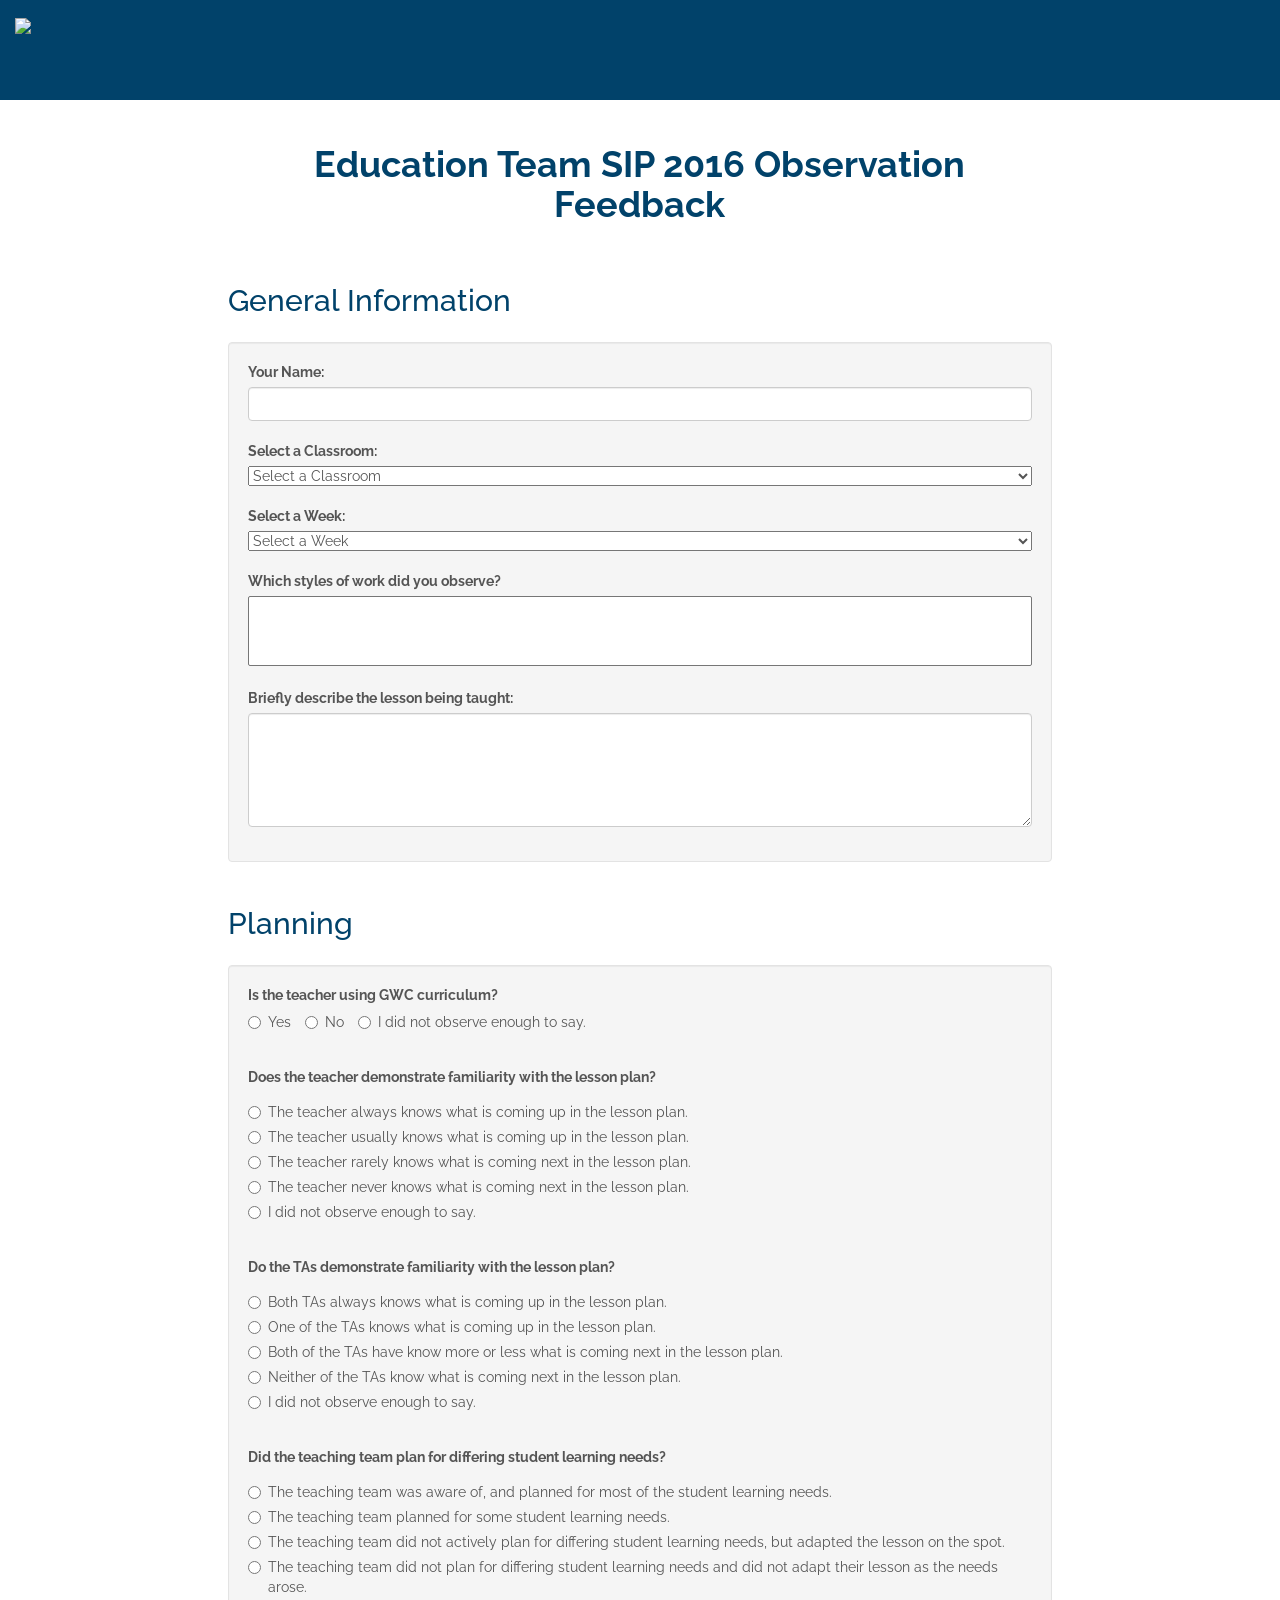
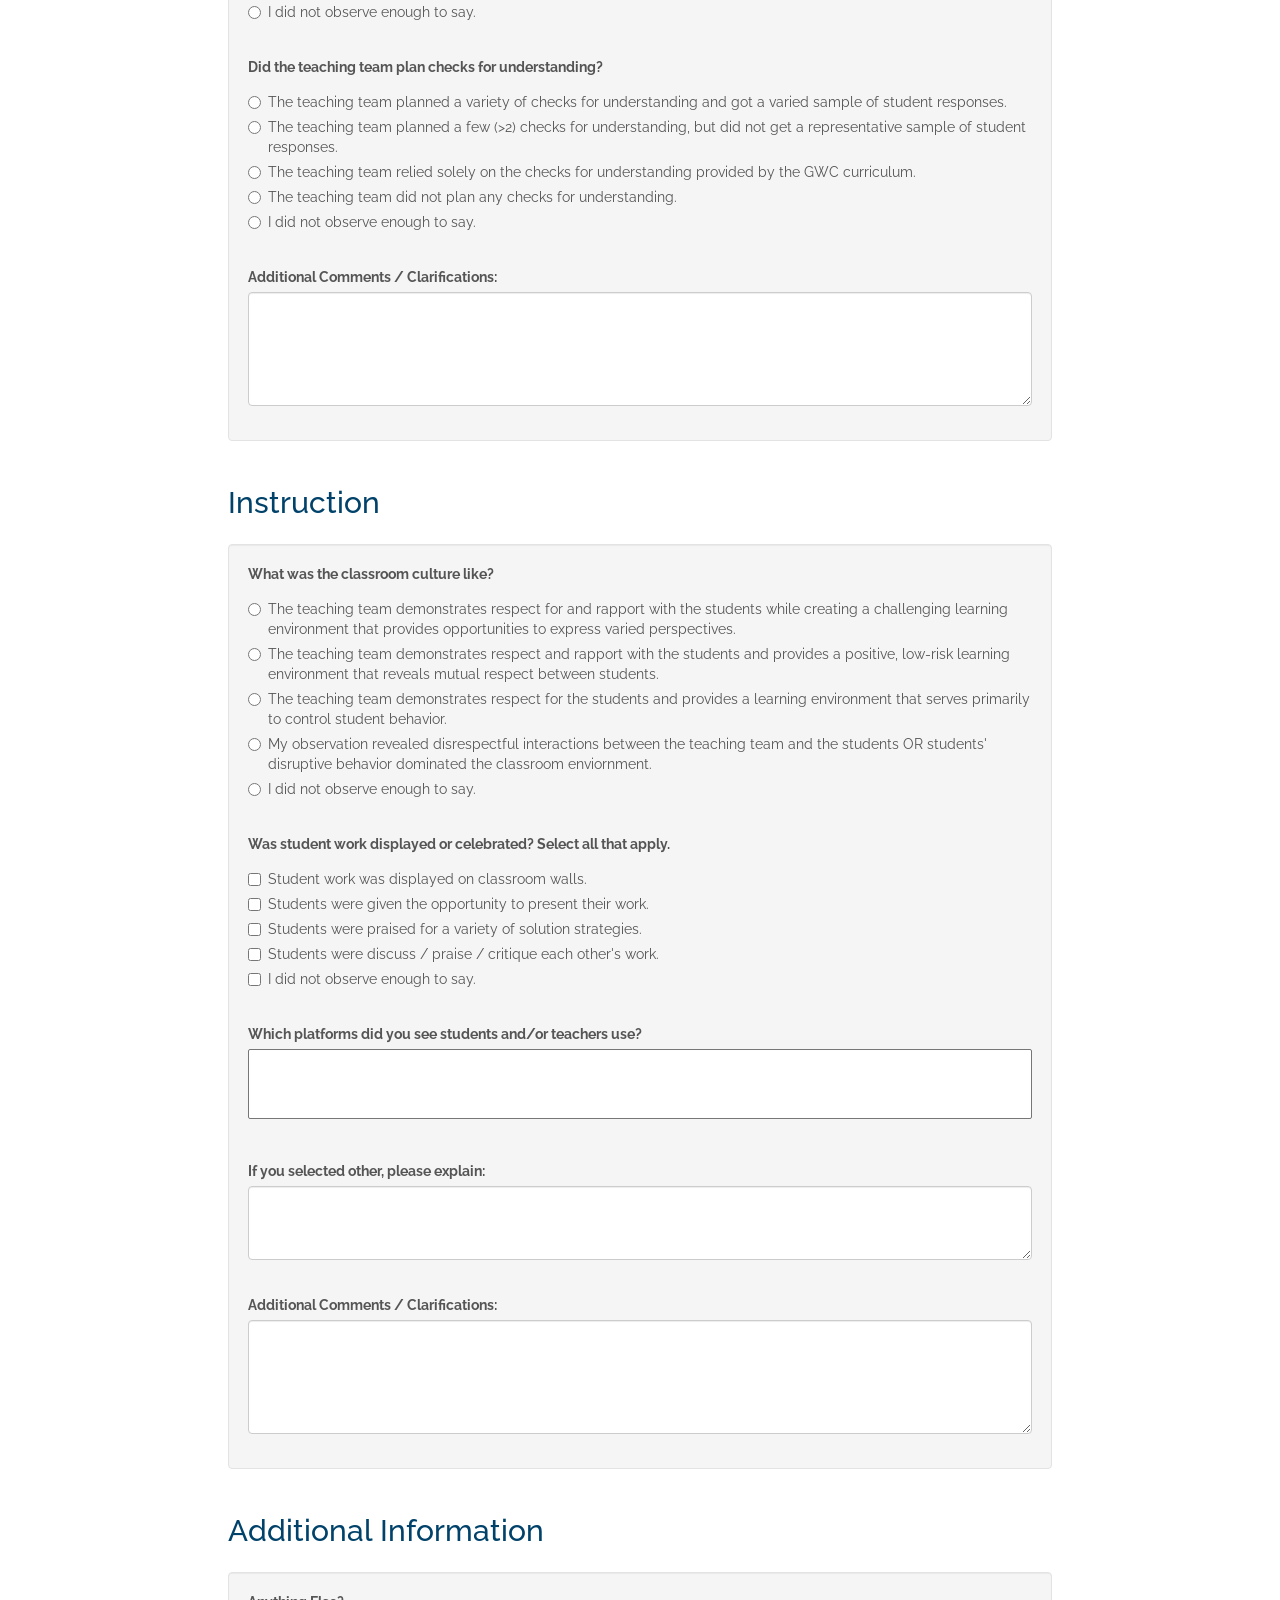
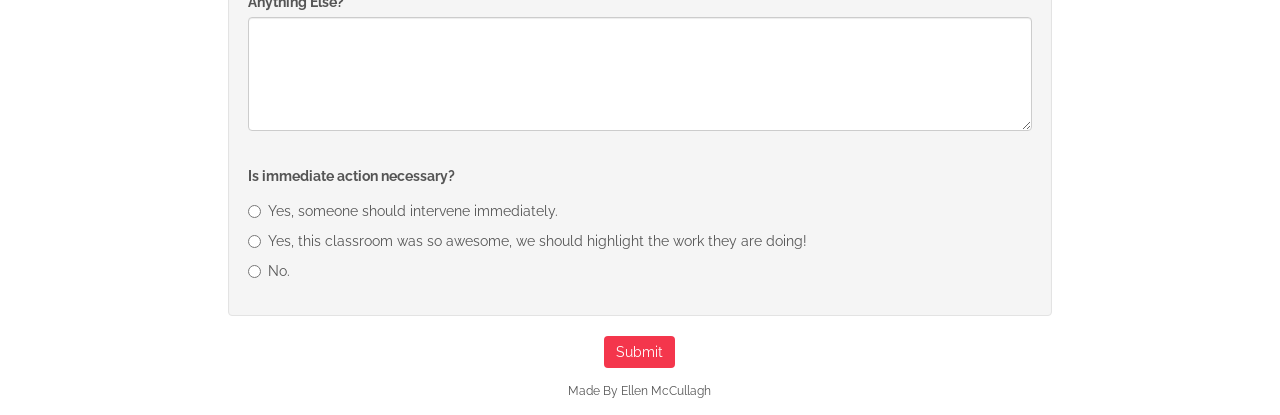
==== commit 185e0e17: "Fix spacing" ====
--- a/index.html
+++ b/index.html
@@ -26,11 +26,9 @@
 
 
   <body>
-    <iframe src="https://docs.google.com/a/girlswhocode.com/forms/d/1mv8BgKb8Gx9MywnGfvozmwQfJ8MWy37i6T3rJOWudbc/formResponse" width="760" height="500" frameborder="0" marginheight="0" marginwidth="0" class="hidden">Loading...</iframe>
     <div class="nav">
       <a href=""><img src="https://upload.wikimedia.org/wikipedia/commons/thumb/a/a1/GWC_logo_2016_.png/220px-GWC_logo_2016_.png" id="site-logo"></a>
     </div>
-    <form action="https://docs.google.com/forms/d/1mv8BgKb8Gx9MywnGfvozmwQfJ8MWy37i6T3rJOWudbc/formResponse?embedded=true" target="_self" method="POST" id="mG61Hd">
     <div class="container-fluid col-md-8 col-md-offset-2">
       <h1>Education Team SIP 2016 Observation Feedback</h1>
       <h2>General Information</h2>
@@ -72,7 +70,7 @@
           </select>
           <script type="text/javascript">
             weeks = [{id: 0, text:"Week 0"}, {id: 1, text:"Week 1"}, {id: 2, text:"Week 2"}, {id: 3, text:"Week 3"},
-                     {id: 4, text:"Week 4"}, {id: 5, text:"Week 5"}, {id: 6, text:"Week 6"}, {id: 7, text:"Week 7"} ];
+                     {id: 4, text:"Week 4"}, {id: 5, text:"Week 5"}, {id: 6, text:"Week 6"}, {id: 7, text:"Week 7"}];
 
             $(".js-example-data-array").select2({
               data: weeks
@@ -217,7 +215,6 @@
           </div>
         </div>
         <br>
-        <br>
         <div class="form-group">
           <label for="comment">Additional Comments / Clarifications:</label>
           <textarea class="form-control" rows="5" id="planning_comments"></textarea>
@@ -267,16 +264,8 @@
             <label><input type="checkbox" name="student_wrk" value="n/a">I did not observe enough to say.</label>
           </div>
         </div>
-        <script>
-          var student_wrk;
-
-          function showSelectedValues()
-            {
-              student_wrk = $("input[name=student_wrk]:checked").map(
-                 function () {return this.value;}).get().join(",");
-            }
-
-          </script>
+
+        <br>
 
         <label>Which platforms did you see students and/or teachers use?</label>
         <select class="js-example-basic-multiple-p" multiple="multiple" id="platforms">
@@ -293,11 +282,12 @@
 
             var platform_temp = [];
           	$('#platforms').on('change', function() {
-                platform_temp = $(".js-example-basic-multiple-p").val();
+                platform_temp = $(".js-example-basic-multiple-p").val(); //array of values, not text
                 //console.log(temp)
           		});
 
           </script>
+          <br>
           <br><br>
           <div class="form-group">
             <label for="comment">If you selected other, please explain:</label>
@@ -316,6 +306,8 @@
             <label for="comment">Anything Else?</label>
             <textarea class="form-control" rows="5" id="add_comments"></textarea>
           </div>
+
+          <br>
 
           <div class="form-group">
             <label>Is immediate action necessary?</label>
@@ -333,7 +325,6 @@
             </div>
           </div>
         </div>
-      </form>
 
         <div class="span7 text-center">
             <button type="button" class="btn btn-primary" id="button_submit">Submit</button>
